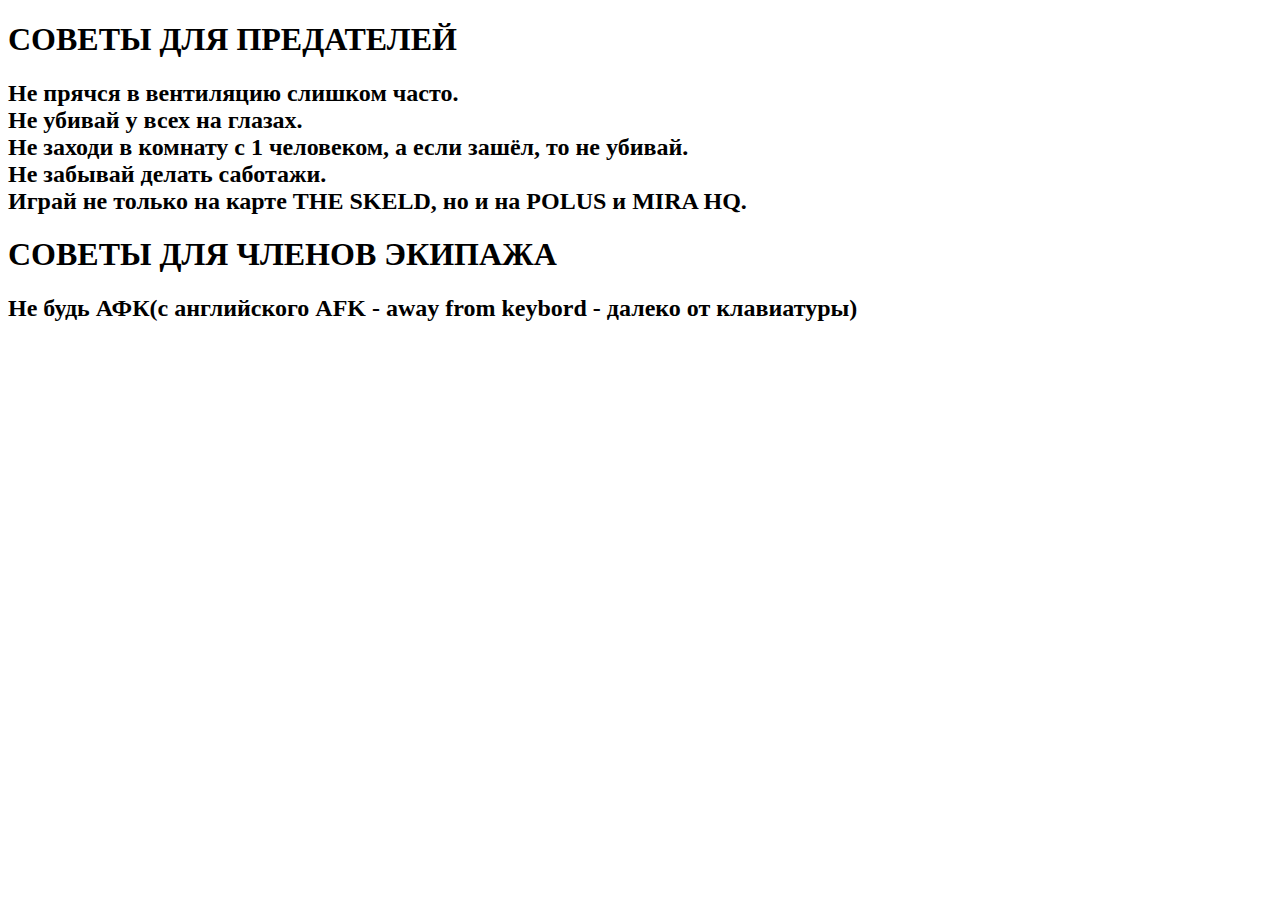
==== covet.html @ d9a3ffaa "Add files via upload" ====
<!DOCTYPE html>
<html lang="en">
<head>
    <meta charset="UTF-8">
    <meta name="viewport" content="width=device-width, initial-scale=1.0">
    <title>Document</title>
</head>
<body>
    <h1><div>СОВЕТЫ ДЛЯ ПРЕДАТЕЛЕЙ</div></h1>
    <h2><div>Не прячся в вентиляцию слишком часто.</div>
    <div>Не убивай у всех на глазах.</div>
    <div>Не заходи в комнату с 1 человеком, а если зашёл, то не убивай.</div>
    <div>Не забывай делать саботажи.</div>
    <div>Играй не только на карте THE SKELD, но и на POLUS и MIRA HQ.</div></h2>
    <h1>СОВЕТЫ ДЛЯ ЧЛЕНОВ ЭКИПАЖА</h1>
    <h2>Не будь АФК(с английского AFK - away from keybord - далеко от клавиатуры)
        
    </h2>
</body>
</html>
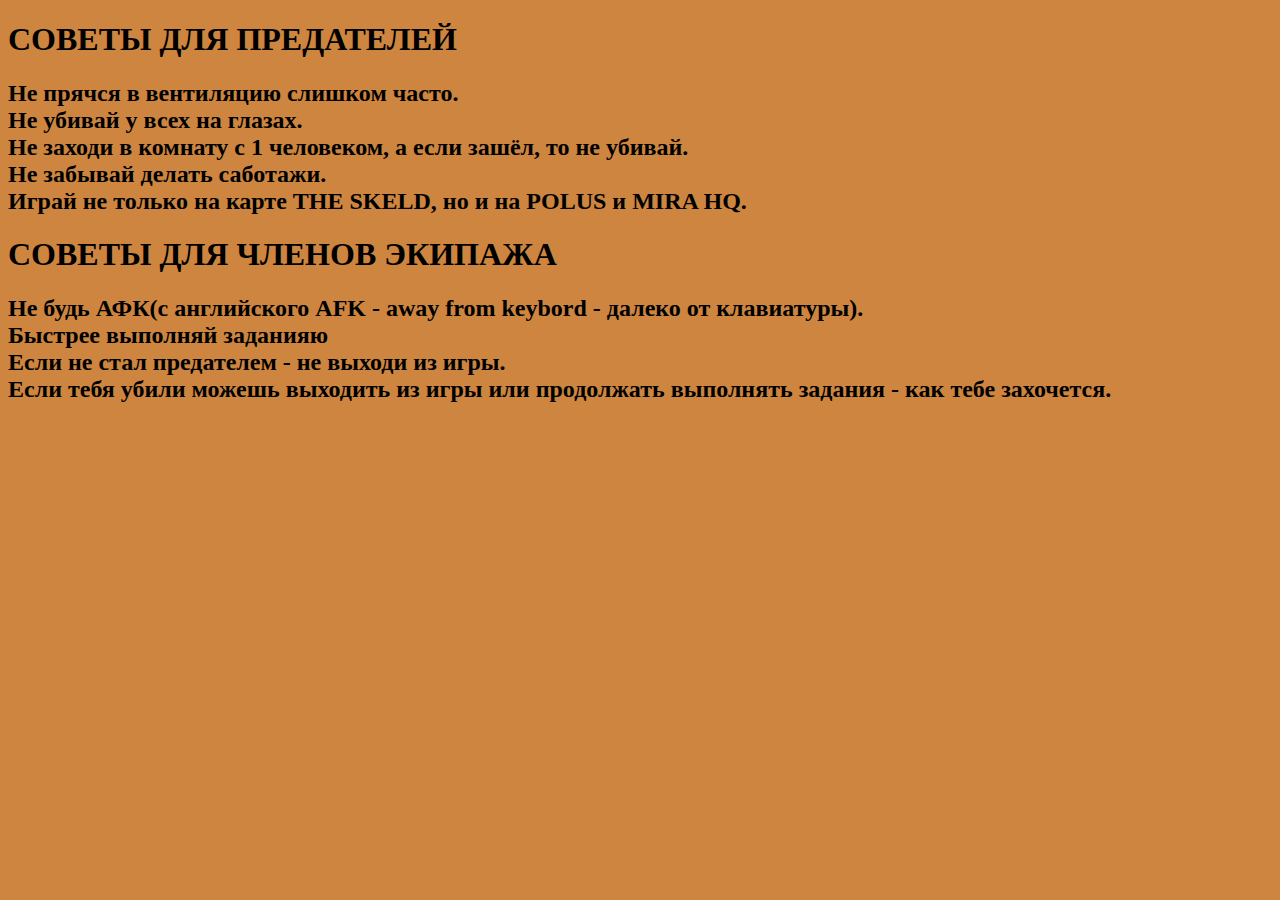
==== commit 73ca3fe5: "Add files via upload" ====
--- a/covet.html
+++ b/covet.html
@@ -3,6 +3,7 @@
 <head>
     <meta charset="UTF-8">
     <meta name="viewport" content="width=device-width, initial-scale=1.0">
+    <link rel="stylesheet" href="./covet.CSS">
     <title>Document</title>
 </head>
 <body>
@@ -13,8 +14,9 @@
     <div>Не забывай делать саботажи.</div>
     <div>Играй не только на карте THE SKELD, но и на POLUS и MIRA HQ.</div></h2>
     <h1>СОВЕТЫ ДЛЯ ЧЛЕНОВ ЭКИПАЖА</h1>
-    <h2>Не будь АФК(с английского AFK - away from keybord - далеко от клавиатуры)
-        
-    </h2>
+    <h2><div>Не будь АФК(с английского AFK - away from keybord - далеко от клавиатуры).</div>
+    <div>Быстрее выполняй заданияю</div>
+    <div>Если не стал предателем - не выходи из игры.</div>
+    <div>Если тебя убили можешь выходить из игры или продолжать выполнять задания - как тебе захочется.</div></h2>
 </body>
 </html>--- a/covet.CSS
+++ b/covet.CSS
@@ -0,0 +1,3 @@
+body{
+    background-color: peru;
+}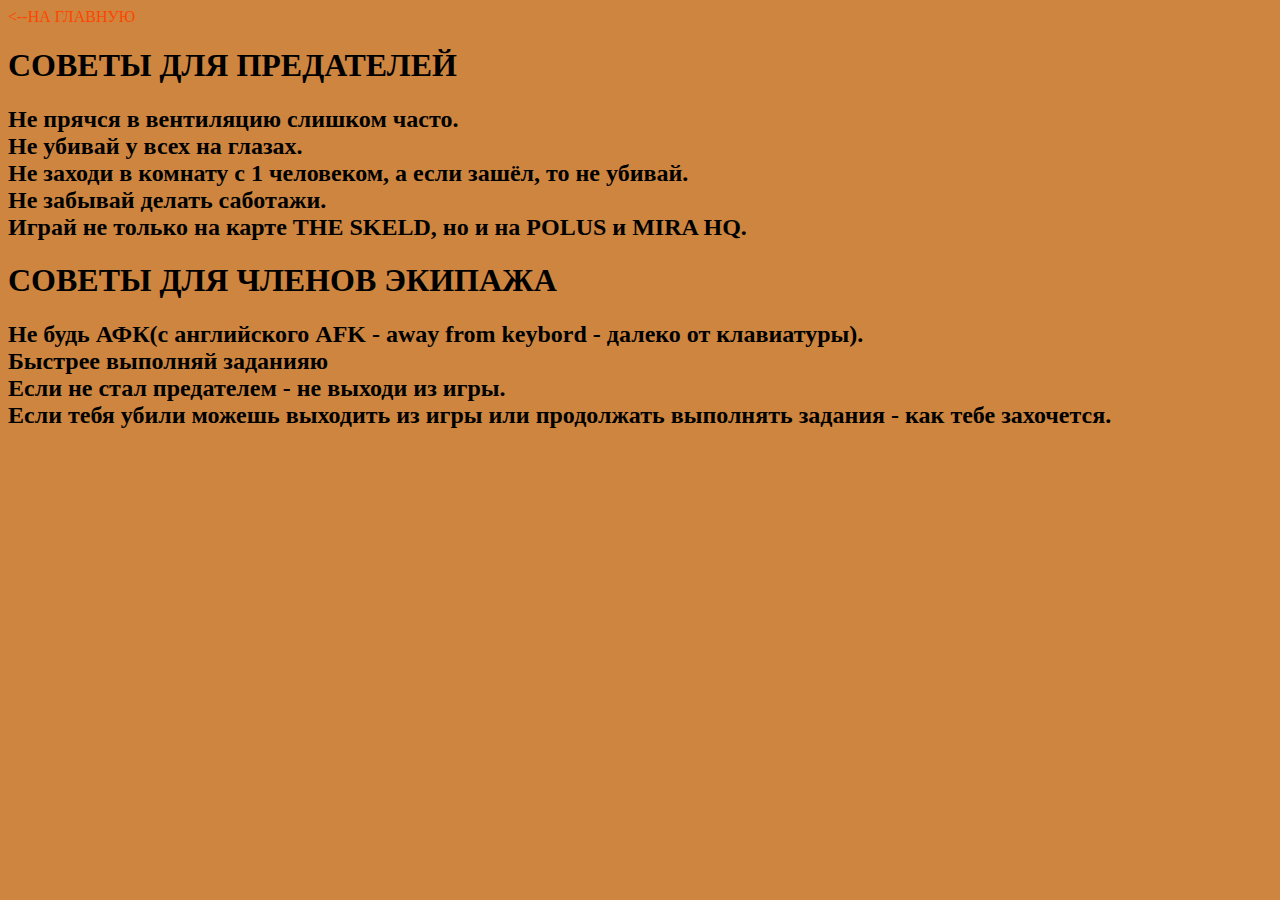
==== commit b51984e9: "Add files via upload" ====
--- a/covet.html
+++ b/covet.html
@@ -7,6 +7,7 @@
     <title>Document</title>
 </head>
 <body>
+    <div><a href="./index.html"> <--НА ГЛАВНУЮ</a></div>
     <h1><div>СОВЕТЫ ДЛЯ ПРЕДАТЕЛЕЙ</div></h1>
     <h2><div>Не прячся в вентиляцию слишком часто.</div>
     <div>Не убивай у всех на глазах.</div>
--- a/covet.CSS
+++ b/covet.CSS
@@ -1,3 +1,10 @@
 body{
     background-color: peru;
+}
+div a{
+    text-decoration: none;
+    color: orangered;
+}
+div a:hover{
+    color: blue;
 }